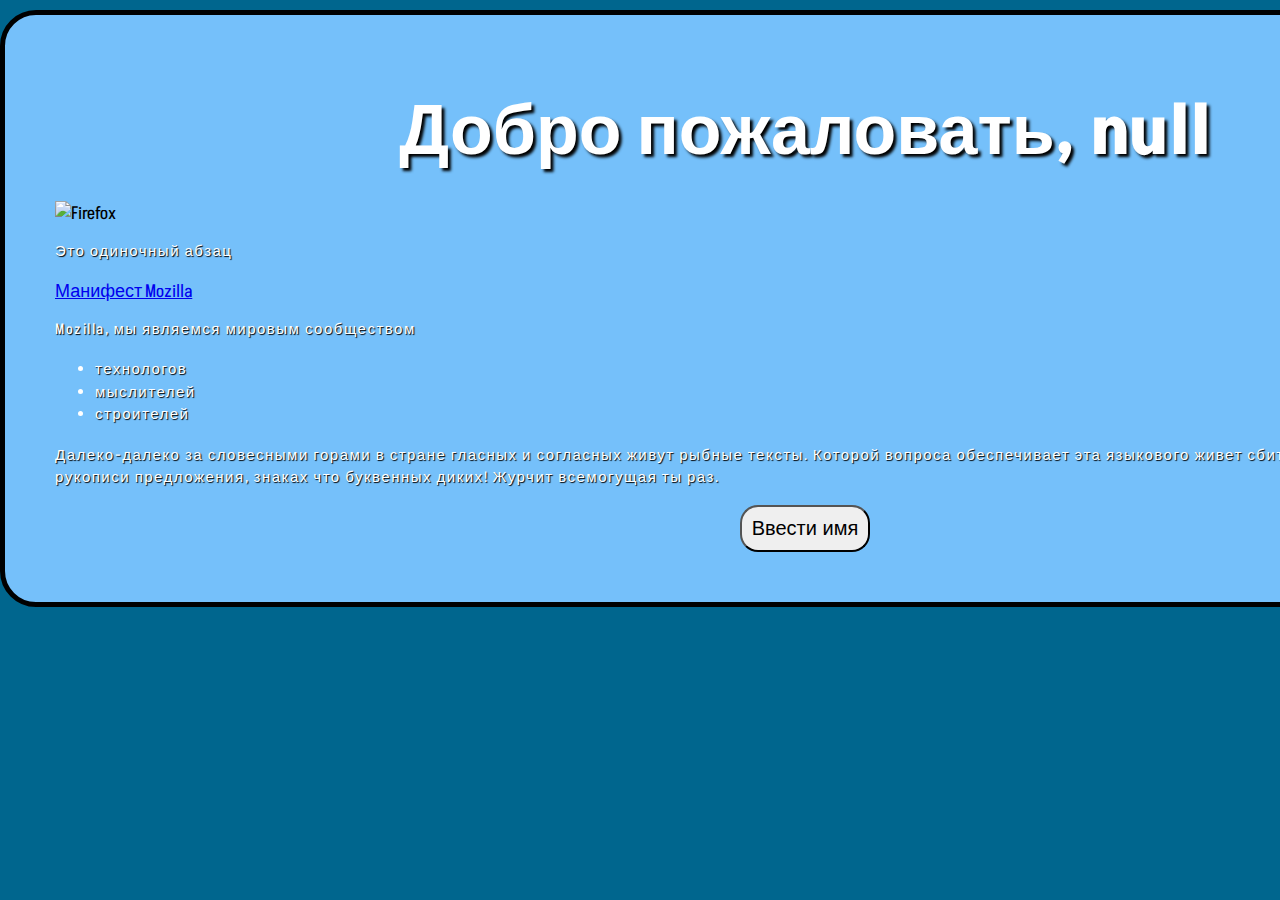
==== index.html @ 3c0d4b22 "Add files via upload" ====
<!DOCTYPE html>
<html>
<head>
  <meta charset="UTF-8">
  <link rel="stylesheet" href="/сss/Mamin.css">
  <title>Test</title>
<link rel="preconnect" href="https://fonts.googleapis.com">
<link rel="preconnect" href="https://fonts.gstatic.com" crossorigin>
<link href="https://fonts.googleapis.com/css2?family=Akshar:wght@300&display=swap" rel="stylesheet">
</head>
  <body>
    <h1>Добро пожаловать</h1>
<img src="https://mdn.github.io/beginner-html-site/images/firefox-icon.png" alt="Firefox">
    <p>Это одиночный абзац</p>
    <a href="https://www.mozilla.org/ru/about/manifesto/details/" title="The Mozilla homepage">Манифест Mozilla</a>
<p>Mozilla, мы являемся мировым сообществом</p>
<ul>
  <li>технологов</li>
  <li>мыслителей</li>
  <li>строителей</li>
</ul>
<p>Далеко-далеко за словесными горами в стране гласных и согласных живут рыбные тексты. Которой вопроса обеспечивает эта языкового живет сбить предупредила своих путь рукописи предложения, знаках что буквенных диких! Журчит всемогущая ты раз.</p>
<button>Ввести имя</button>
<script src="/js/Mamin.js"></script>
  </body>
</html>
---- сss/Mamin.css ----
html {
	font-size: 18px;
	font-family: 'Akshar', sans-serif;
	background-color: #00668E;
  }
  h1 {
	font-size: 70px;
	text-align: center;
	color: white ;
	margin: 0;
	padding: 20px 0;
	color: #FFFFFF;
	text-shadow: 3px 3px 3px black;
  }
  
  p, li {
	font-size: 15px;
	line-height: 1.5;
	letter-spacing: 1.5px;
	color: white ;
	text-shadow: 1px 1px 1px black;
  }
  body {
	width: 1500px;
	margin: 10px auto;
	background-color: #75C0FA;
	padding: 50px 50px 50px 50px;
	border: 5px solid #000000;
	border-radius: 2rem;
  }
  img {
	display: block;
	margin: 0 auto;
  }
  button {
	display: block;
	margin: 0 auto;
	font-size: 20px;
	padding: 10px 10px 10px 10px;
	border-radius: 1rem;
  }
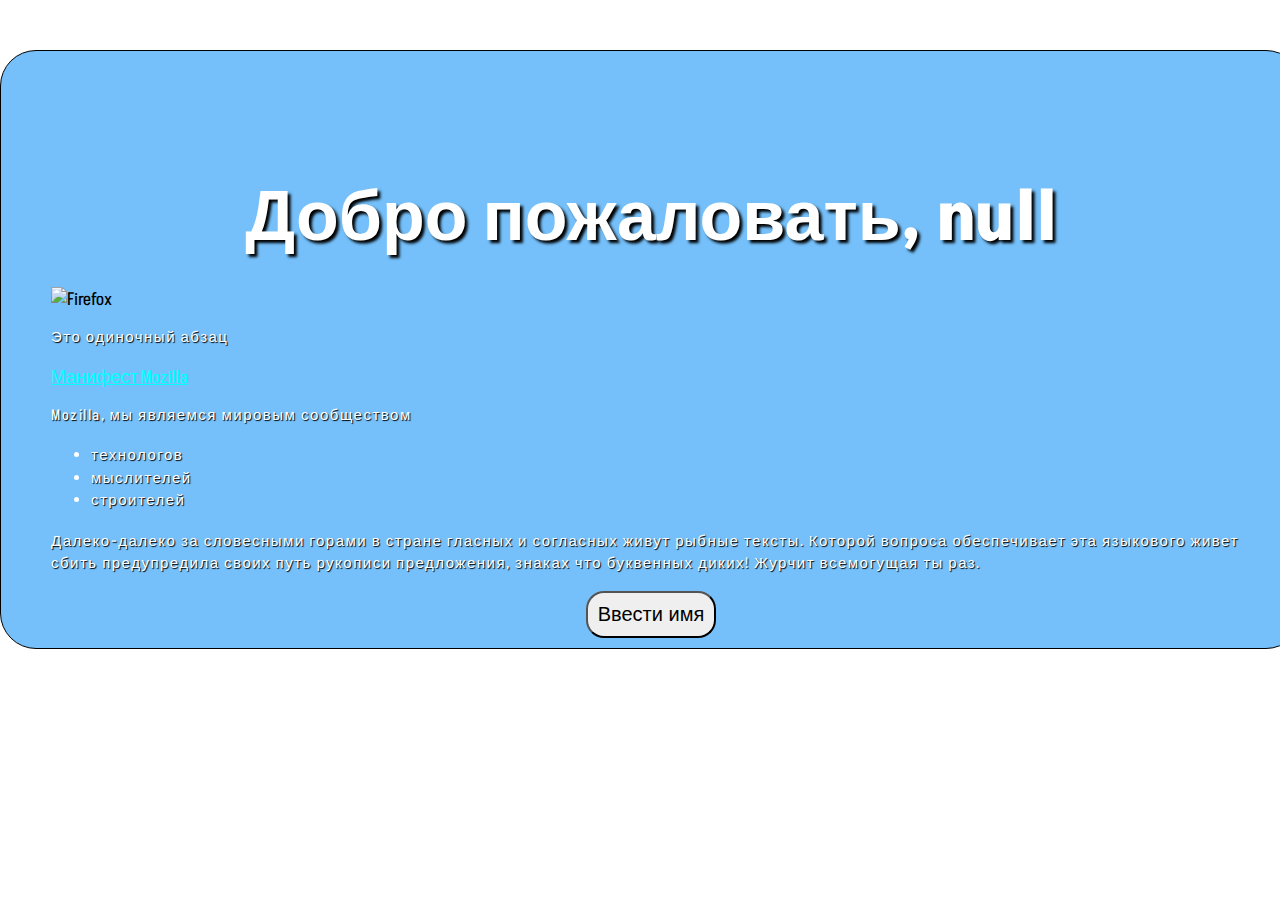
==== commit 1f7eb0b8: "Add files via upload" ====
--- a/index.html
+++ b/index.html
@@ -2,7 +2,7 @@
 <html>
 <head>
   <meta charset="UTF-8">
-  <link rel="stylesheet" href="/сss/Mamin.css">
+  <link rel="stylesheet" href="/сss/style.css">
   <title>Test</title>
 <link rel="preconnect" href="https://fonts.googleapis.com">
 <link rel="preconnect" href="https://fonts.gstatic.com" crossorigin>
@@ -21,6 +21,6 @@
 </ul>
 <p>Далеко-далеко за словесными горами в стране гласных и согласных живут рыбные тексты. Которой вопроса обеспечивает эта языкового живет сбить предупредила своих путь рукописи предложения, знаках что буквенных диких! Журчит всемогущая ты раз.</p>
 <button>Ввести имя</button>
-<script src="/js/Mamin.js"></script>
+<script src="/js/script.js"></script>
   </body>
 </html>
--- a/сss/style.css
+++ b/сss/style.css
@@ -0,0 +1,46 @@
+html {
+	font-size: 18px;
+	font-family: 'Akshar', sans-serif;
+	background-image:
+	url('https://clipart-db.ru/file_content/rastr/city-040.jpg');
+  }
+  h1 {
+	font-size: 70px;
+	text-align: center;
+	color: white ;
+	margin: 0;
+	padding: 20px 0;
+	color: #FFFFFF;
+	text-shadow: 3px 3px 3px black;
+  }
+  a {
+	  color: aqua;
+  }
+  
+  p, li {
+	font-size: 15px;
+	line-height: 1.5;
+	letter-spacing: 1.5px;
+	color: white ;
+	text-shadow: 1px 1px 1px black;
+  }
+  body {
+	width: 1200px;
+	margin: 50px auto;
+	background-color: #75C0FA;
+	padding: 100px 50px 10px 50px;
+	border: 1px solid #000000;
+	border-radius: 2rem;
+	background-image: url('https://mobimg.b-cdn.net/v3/fetch/54/542c2e98ab1ca78e9c040b408acfcd2d.jpeg?w=1470&r=0.5625');
+  }
+  img {
+	display: block;
+	margin: 0 auto;
+  }
+  button {
+	display: block;
+	margin: 0 auto;
+	font-size: 20px;
+	padding: 10px 10px 10px 10px;
+	border-radius: 1rem;
+  }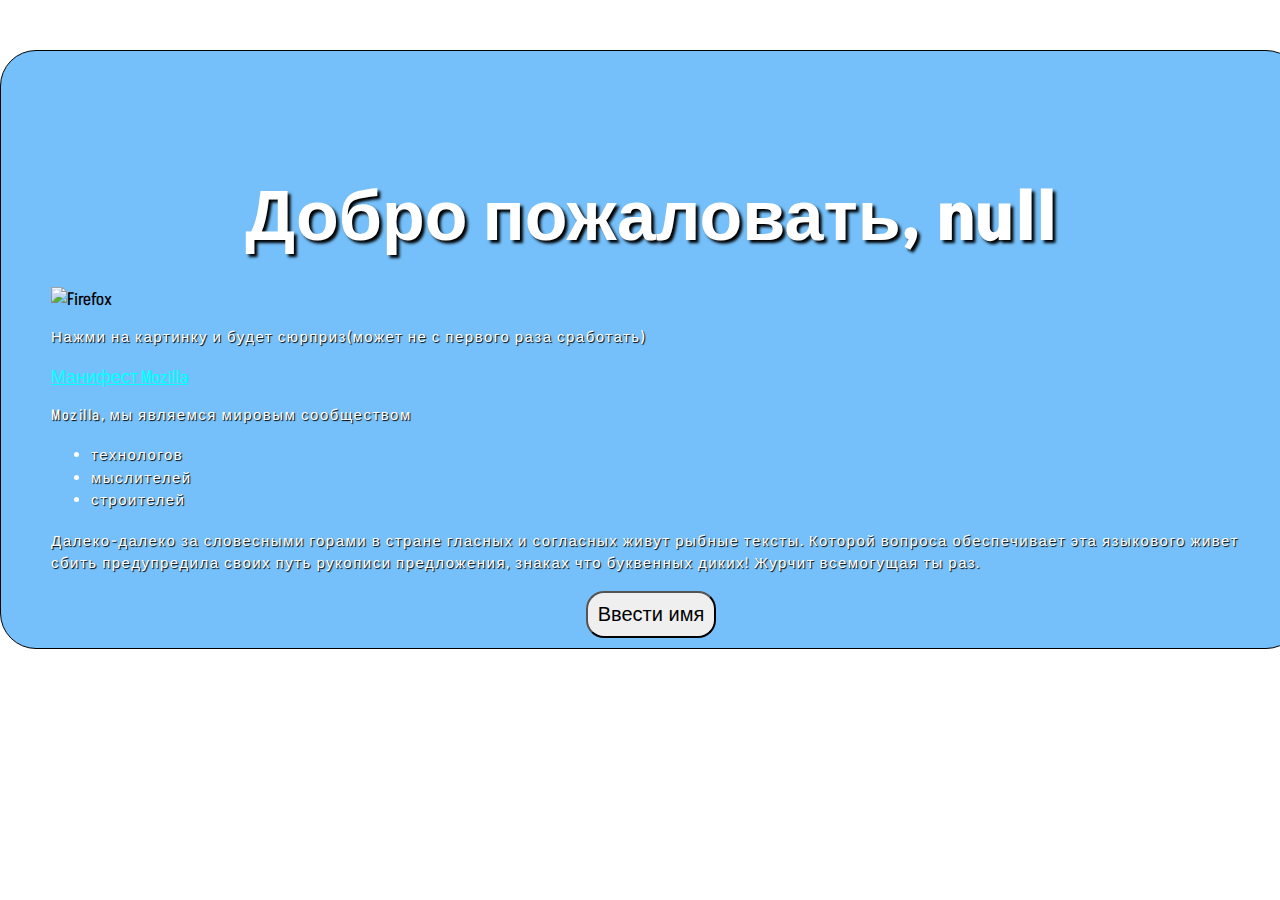
==== commit c25c5874: "Update index.html" ====
--- a/index.html
+++ b/index.html
@@ -11,7 +11,7 @@
   <body>
     <h1>Добро пожаловать</h1>
 <img src="https://mdn.github.io/beginner-html-site/images/firefox-icon.png" alt="Firefox">
-    <p>Это одиночный абзац</p>
+    <p>Нажми на картинку и будет сюрприз(может не с первого раза сработать)</p>
     <a href="https://www.mozilla.org/ru/about/manifesto/details/" title="The Mozilla homepage">Манифест Mozilla</a>
 <p>Mozilla, мы являемся мировым сообществом</p>
 <ul>
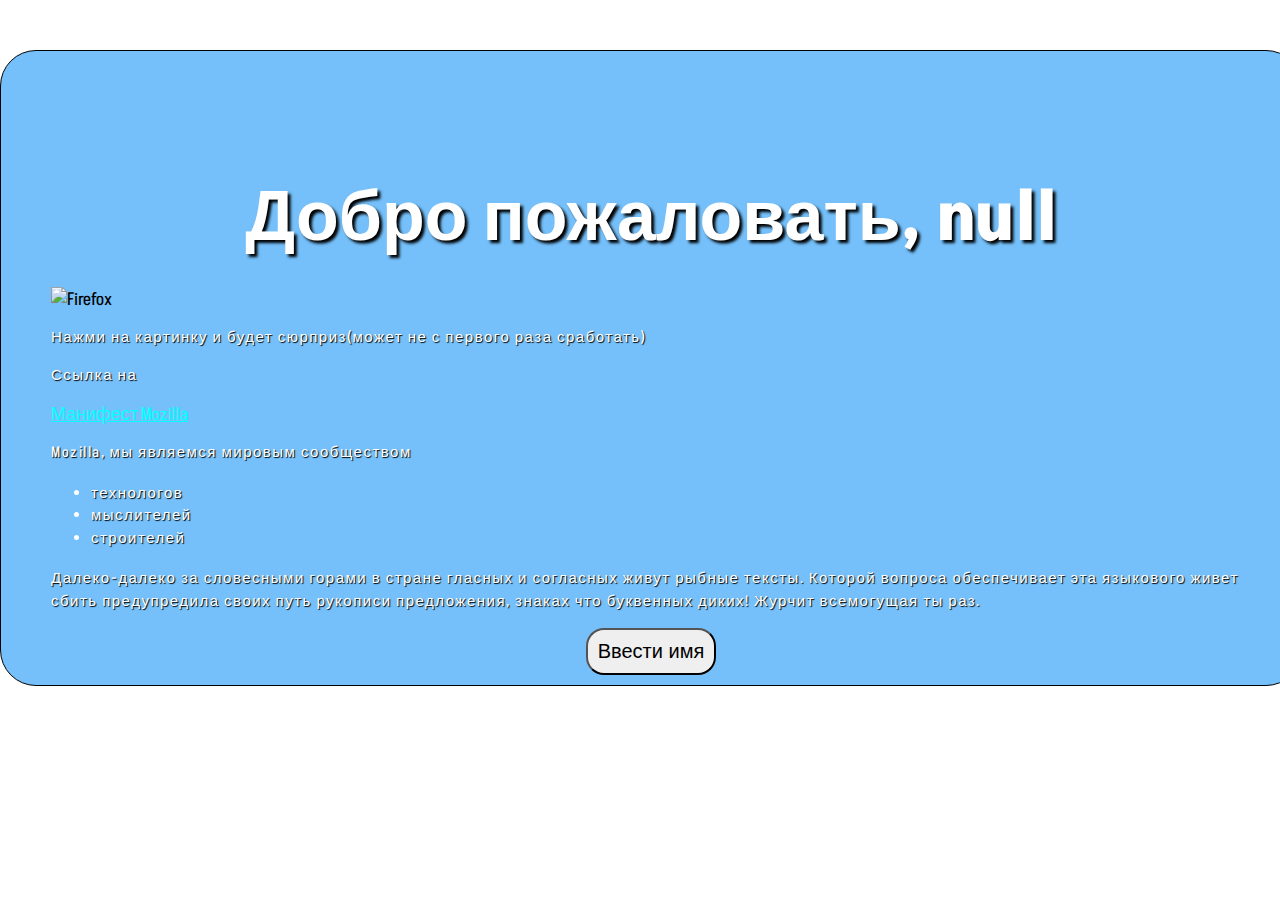
==== commit 45c68da6: "Update index.html" ====
--- a/index.html
+++ b/index.html
@@ -12,6 +12,7 @@
     <h1>Добро пожаловать</h1>
 <img src="https://mdn.github.io/beginner-html-site/images/firefox-icon.png" alt="Firefox">
     <p>Нажми на картинку и будет сюрприз(может не с первого раза сработать)</p>
+<p>Ссылка на <a href='images/cat.png'> </a></p>
     <a href="https://www.mozilla.org/ru/about/manifesto/details/" title="The Mozilla homepage">Манифест Mozilla</a>
 <p>Mozilla, мы являемся мировым сообществом</p>
 <ul>
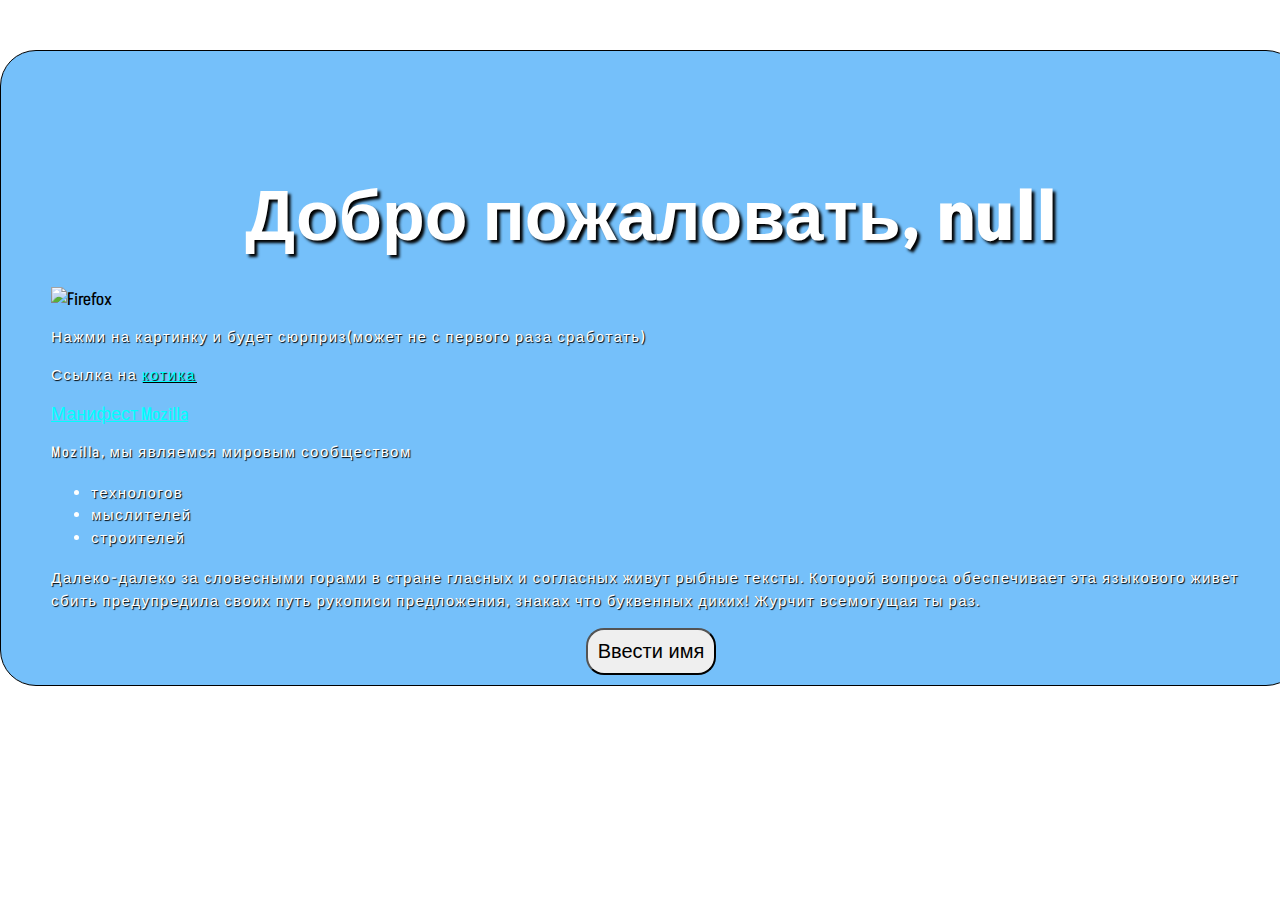
==== commit db7d1d9f: "Update index.html" ====
--- a/index.html
+++ b/index.html
@@ -12,7 +12,7 @@
     <h1>Добро пожаловать</h1>
 <img src="https://mdn.github.io/beginner-html-site/images/firefox-icon.png" alt="Firefox">
     <p>Нажми на картинку и будет сюрприз(может не с первого раза сработать)</p>
-<p>Ссылка на <a href='images/cat.png'> </a></p>
+<p>Ссылка на <a href='images/cat.png'>котика</a></p>
     <a href="https://www.mozilla.org/ru/about/manifesto/details/" title="The Mozilla homepage">Манифест Mozilla</a>
 <p>Mozilla, мы являемся мировым сообществом</p>
 <ul>
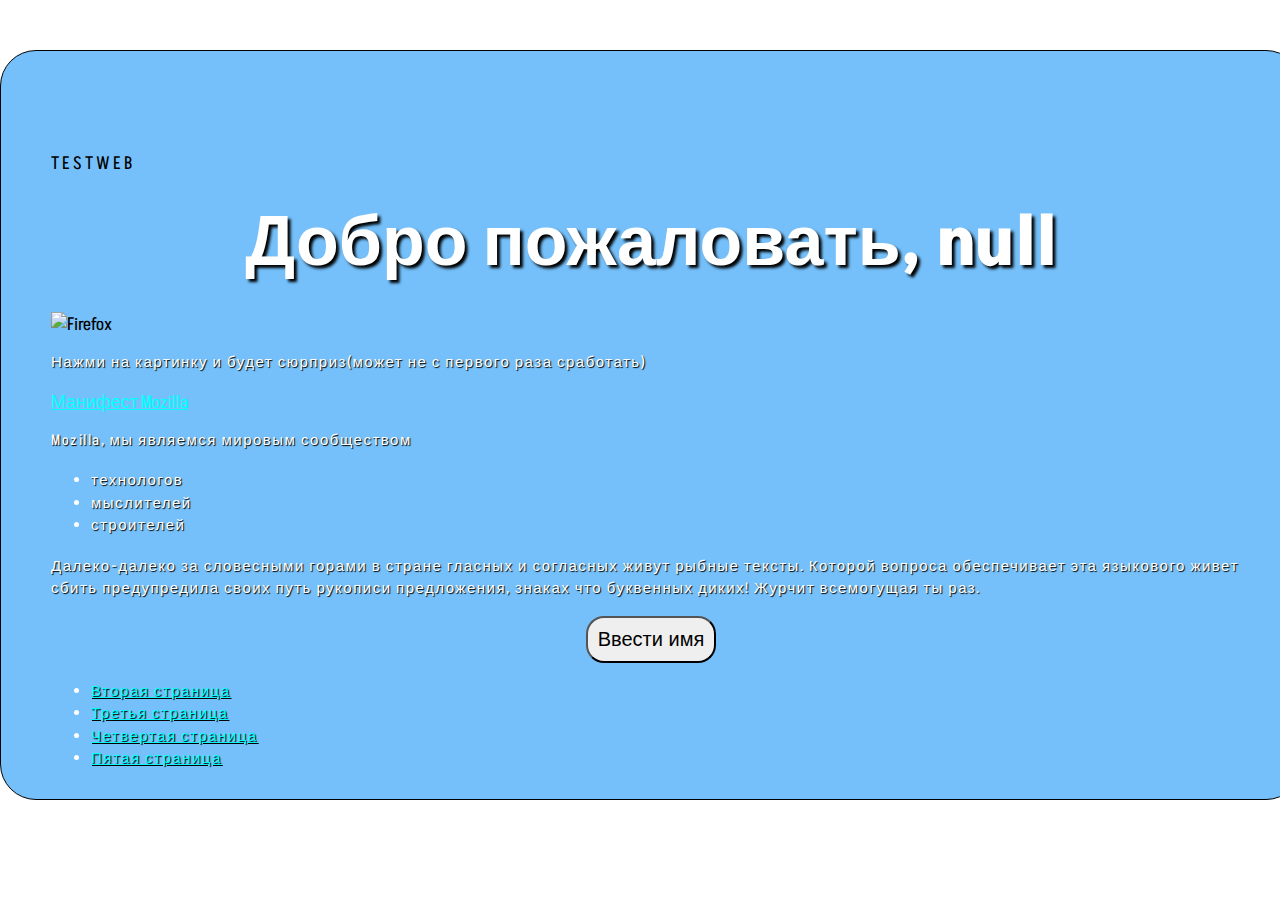
==== commit 8465969c: "Update index.html" ====
--- a/index.html
+++ b/index.html
@@ -9,19 +9,27 @@
 <link href="https://fonts.googleapis.com/css2?family=Akshar:wght@300&display=swap" rel="stylesheet">
 </head>
   <body>
+    <div class="disappear">
+      <span>T</span> <span>E</span> <span>S</span> <span>T</span> <span> </span> <span>W</span> <span>E</span> <span>B</span>
+    </div>
     <h1>Добро пожаловать</h1>
 <img src="https://mdn.github.io/beginner-html-site/images/firefox-icon.png" alt="Firefox">
     <p>Нажми на картинку и будет сюрприз(может не с первого раза сработать)</p>
-<p>Ссылка на <a href='images/cat.png'>котика</a></p>
     <a href="https://www.mozilla.org/ru/about/manifesto/details/" title="The Mozilla homepage">Манифест Mozilla</a>
 <p>Mozilla, мы являемся мировым сообществом</p>
 <ul>
-  <li>технологов</li>
+  <li>технологов
   <li>мыслителей</li>
   <li>строителей</li>
 </ul>
 <p>Далеко-далеко за словесными горами в стране гласных и согласных живут рыбные тексты. Которой вопроса обеспечивает эта языкового живет сбить предупредила своих путь рукописи предложения, знаках что буквенных диких! Журчит всемогущая ты раз.</p>
 <button>Ввести имя</button>
 <script src="/js/script.js"></script>
+<ul>
+  <li><a href="two.html"> Вторая страница</a></li>
+  <li><a href="three.html"> Третья страница</a></li>
+  <li><a href="next.html"> Четвертая страница</a></li>
+  <li><a href="five.html"> Пятая страница</a></li>
+</ul>
   </body>
 </html>
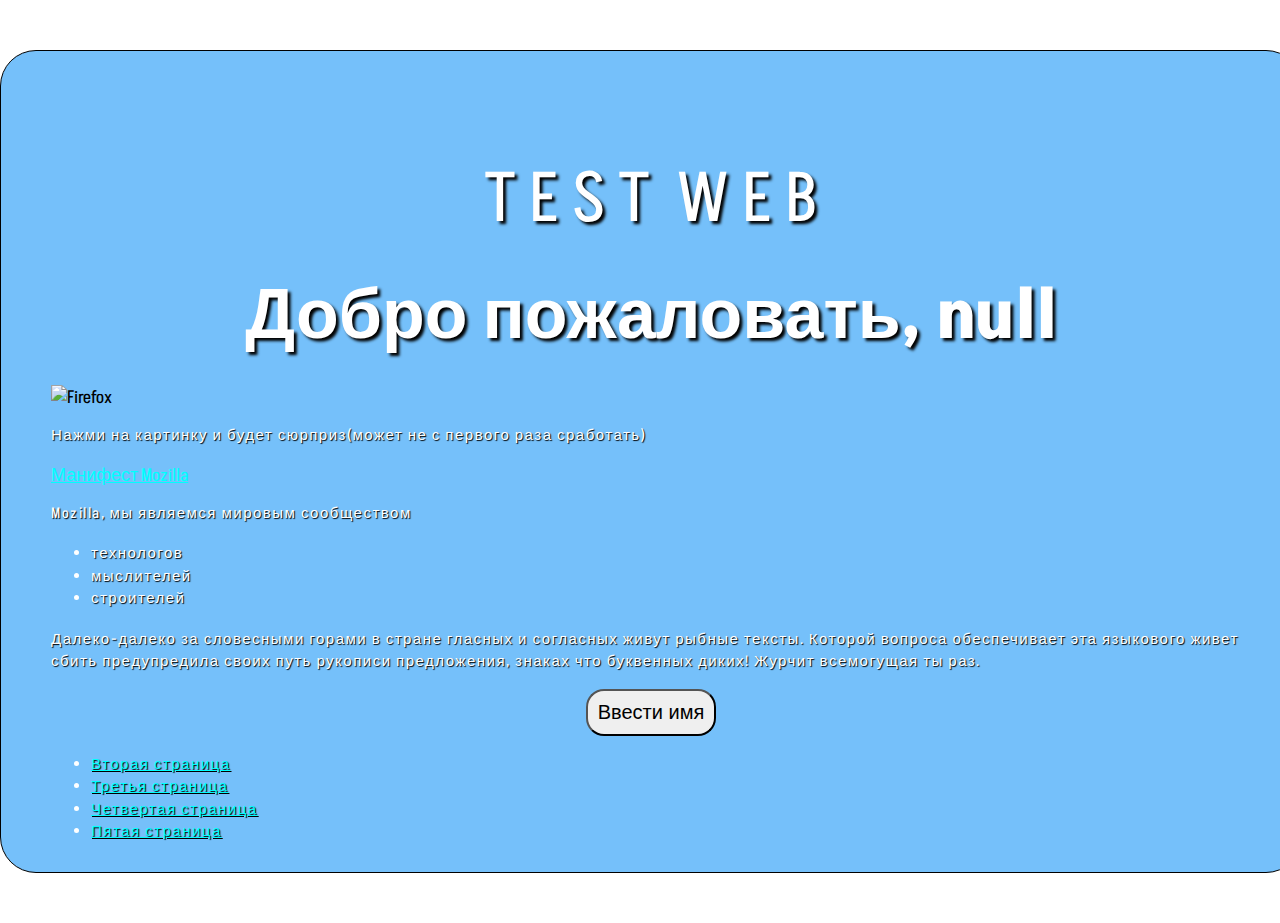
==== commit 2a938a7a: "Update index.html" ====
--- a/index.html
+++ b/index.html
@@ -7,6 +7,7 @@
 <link rel="preconnect" href="https://fonts.googleapis.com">
 <link rel="preconnect" href="https://fonts.gstatic.com" crossorigin>
 <link href="https://fonts.googleapis.com/css2?family=Akshar:wght@300&display=swap" rel="stylesheet">
+<link type="icon" href="images/icon.png" rel="icon">
 </head>
   <body>
     <div class="disappear">
--- a/сss/style.css
+++ b/сss/style.css
@@ -43,4 +43,65 @@
 	font-size: 20px;
 	padding: 10px 10px 10px 10px;
 	border-radius: 1rem;
-  }+  }
+  .disappear {
+	font-size: 70px;
+	text-align: center;
+	color: white;
+	margin: 1px auto;
+	padding: 1px 10;
+  }
+  .disappear span {
+	display: inline-block;
+	color:white;
+	text-shadow: 3px 3px 3px black;
+	animation-duration: 3s;
+	animation-iteration-count: infinite;
+  }
+  .disappear span:nth-child(1){
+	animation-name: disappearleft;
+  }
+  .disappear span:nth-child(2){
+	animation-name: disappearleft;
+	animation-delay: .3s;
+  }
+  .disappear span:nth-child(3){
+	animation-name: disappearight;
+	animation-delay: .6s;
+  }
+  .disappear span:nth-child(4){
+	animation-name: disappearleft;
+	animation-delay: .8s;
+  }
+  .disappear span:nth-child(5){
+	animation-name: disappearight;
+	animation-delay: 1s;
+  }
+  .disappear span:nth-child(6){
+	animation-name: disappearight;
+	animation-delay: 1.3s;
+  }
+  .disappear span:nth-child(7){
+	animation-name: disappearleft;
+	animation-delay: 1.6s;
+  }
+  .disappear span:nth-child(8){
+	animation-name: disappearight;
+	animation-delay: 2s;
+  }
+  .disappear span:nth-child(9){
+	animation-name: disappearight;
+	animation-delay: 2.3s;
+  }
+  @keyframes disappearleft{
+	50% {transform: skew(50deg) translateY(-200%);
+		text-shadow: 0px 0px 50px;
+		  opacity: 0;
+	}
+  }
+  @keyframes disappearight{
+	50% {transform: skew(-50deg) translateY(-200%);
+		text-shadow: 0px 0px 50px;
+		  opacity: 0;
+	}
+  }
